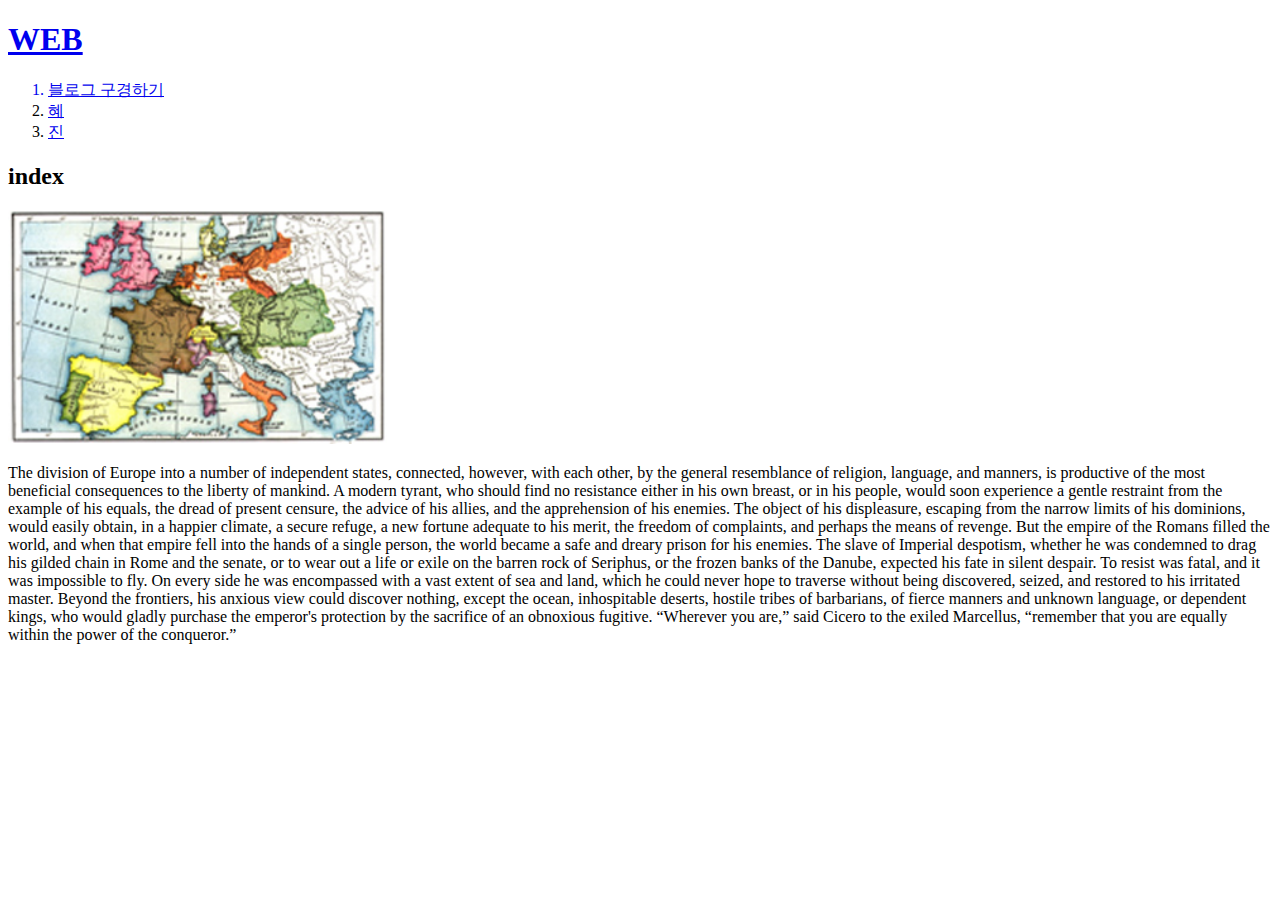
==== T1/index.html @ e7b25f2b "T1" ====
<!doctype html>

<html>
<head>
<title>html</title>
<meta charset="utf-8">
</head>

<body>

  <h1><a href="index.html">WEB</a></h1>
    <ol>
      <a href="1.html"><li>블로그 구경하기</li></a>
      <li><a href="2.html">혜</a></li>
      <li><a href="3.html">진</a></li>
    </ol>

  <h2>index</h2>
  <img src="a.jpg" width="30%"><br>
  <p>The division of Europe into a number of independent states, connected, however, with each other, by the general resemblance of religion, language, and manners, is productive of the most beneficial consequences to the liberty of mankind. A modern tyrant, who should find no resistance either in his own breast, or in his people, would soon experience a gentle restraint from the example of his equals, the dread of present censure, the advice of his allies, and the apprehension of his enemies. The object of his displeasure, escaping from the narrow limits of his dominions, would easily obtain, in a happier climate, a secure refuge, a new fortune adequate to his merit, the freedom of complaints, and perhaps the means of revenge. But the empire of the Romans filled the world, and when that empire fell into the hands of a single person, the world became a safe and dreary prison for his enemies. The slave of Imperial despotism, whether he was condemned to drag his gilded chain in Rome and the senate, or to wear out a life or exile on the barren rock of Seriphus, or the frozen banks of the Danube, expected his fate in silent despair. To resist was fatal, and it was impossible to fly. On every side he was encompassed with a vast extent of sea and land, which he could never hope to traverse without being discovered, seized, and restored to his irritated master. Beyond the frontiers, his anxious view could discover nothing, except the ocean, inhospitable deserts, hostile tribes of barbarians, of fierce manners and unknown language, or dependent kings, who would gladly purchase the emperor's protection by the sacrifice of an obnoxious fugitive. “Wherever you are,” said Cicero to the exiled Marcellus, “remember that you are equally within the power of the conqueror.”</p>



</body>

<html>
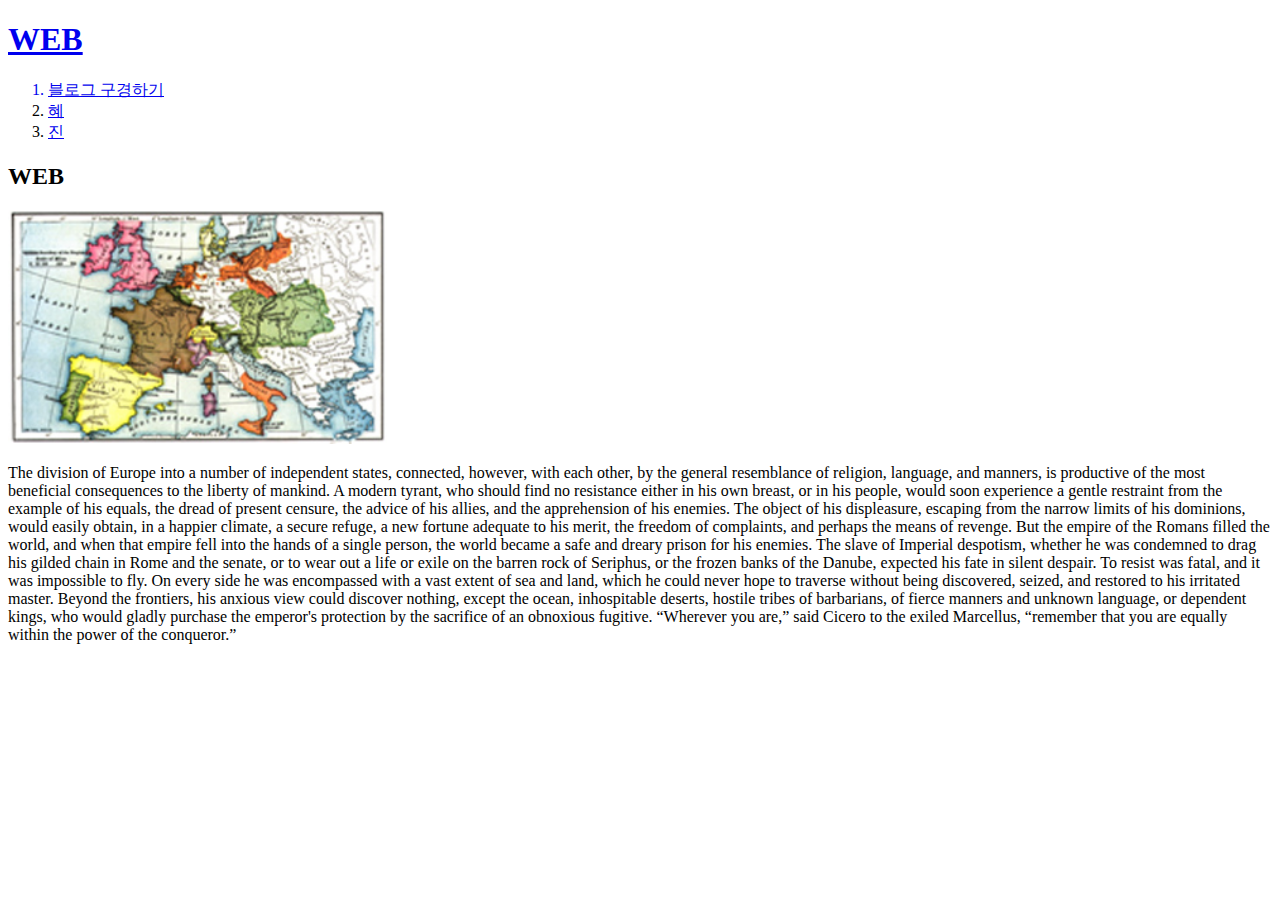
==== commit 617088ee: "Update index.html" ====
--- a/T1/index.html
+++ b/T1/index.html
@@ -15,7 +15,7 @@
       <li><a href="3.html">진</a></li>
     </ol>
 
-  <h2>index</h2>
+  <h2>WEB</h2>
   <img src="a.jpg" width="30%"><br>
   <p>The division of Europe into a number of independent states, connected, however, with each other, by the general resemblance of religion, language, and manners, is productive of the most beneficial consequences to the liberty of mankind. A modern tyrant, who should find no resistance either in his own breast, or in his people, would soon experience a gentle restraint from the example of his equals, the dread of present censure, the advice of his allies, and the apprehension of his enemies. The object of his displeasure, escaping from the narrow limits of his dominions, would easily obtain, in a happier climate, a secure refuge, a new fortune adequate to his merit, the freedom of complaints, and perhaps the means of revenge. But the empire of the Romans filled the world, and when that empire fell into the hands of a single person, the world became a safe and dreary prison for his enemies. The slave of Imperial despotism, whether he was condemned to drag his gilded chain in Rome and the senate, or to wear out a life or exile on the barren rock of Seriphus, or the frozen banks of the Danube, expected his fate in silent despair. To resist was fatal, and it was impossible to fly. On every side he was encompassed with a vast extent of sea and land, which he could never hope to traverse without being discovered, seized, and restored to his irritated master. Beyond the frontiers, his anxious view could discover nothing, except the ocean, inhospitable deserts, hostile tribes of barbarians, of fierce manners and unknown language, or dependent kings, who would gladly purchase the emperor's protection by the sacrifice of an obnoxious fugitive. “Wherever you are,” said Cicero to the exiled Marcellus, “remember that you are equally within the power of the conqueror.”</p>
 
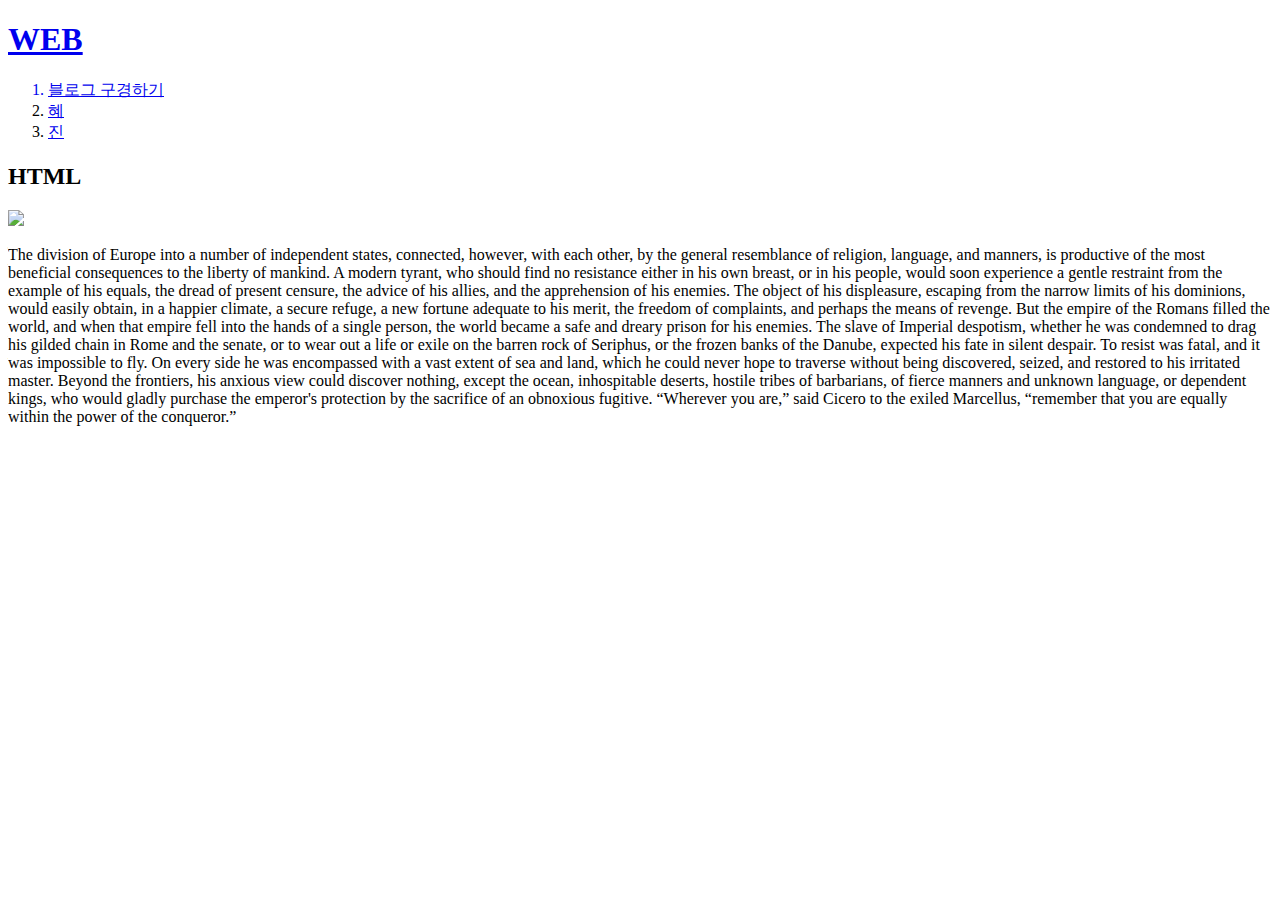
==== commit 3ff73bdb: "Rename 1.html to index.html" ====
--- a/T1/index.html
+++ b/T1/index.html
@@ -15,7 +15,7 @@
       <li><a href="3.html">진</a></li>
     </ol>
 
-  <h2>WEB</h2>
+  <h2>HTML</h2>
   <img src="a.jpg" width="30%"><br>
   <p>The division of Europe into a number of independent states, connected, however, with each other, by the general resemblance of religion, language, and manners, is productive of the most beneficial consequences to the liberty of mankind. A modern tyrant, who should find no resistance either in his own breast, or in his people, would soon experience a gentle restraint from the example of his equals, the dread of present censure, the advice of his allies, and the apprehension of his enemies. The object of his displeasure, escaping from the narrow limits of his dominions, would easily obtain, in a happier climate, a secure refuge, a new fortune adequate to his merit, the freedom of complaints, and perhaps the means of revenge. But the empire of the Romans filled the world, and when that empire fell into the hands of a single person, the world became a safe and dreary prison for his enemies. The slave of Imperial despotism, whether he was condemned to drag his gilded chain in Rome and the senate, or to wear out a life or exile on the barren rock of Seriphus, or the frozen banks of the Danube, expected his fate in silent despair. To resist was fatal, and it was impossible to fly. On every side he was encompassed with a vast extent of sea and land, which he could never hope to traverse without being discovered, seized, and restored to his irritated master. Beyond the frontiers, his anxious view could discover nothing, except the ocean, inhospitable deserts, hostile tribes of barbarians, of fierce manners and unknown language, or dependent kings, who would gladly purchase the emperor's protection by the sacrifice of an obnoxious fugitive. “Wherever you are,” said Cicero to the exiled Marcellus, “remember that you are equally within the power of the conqueror.”</p>
 
